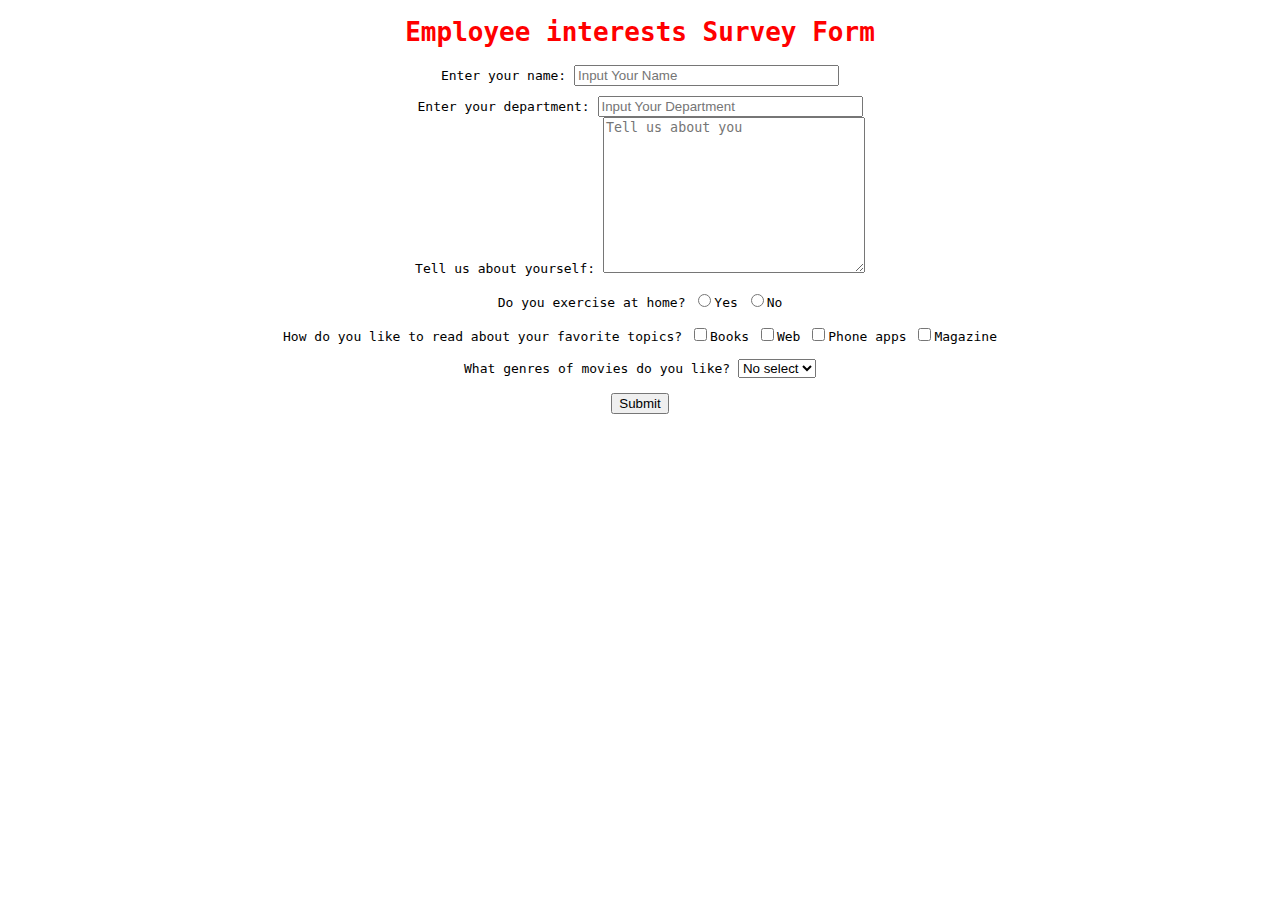
==== test.html @ 8abda7db "Survey" ====
<!DOCTYPE html>
<html lang="en">
<head>
    <meta charset="UTF-8">
    <meta http-equiv="X-UA-Compatible" content="IE=edge">
    <meta name="viewport" content="width=device-width, initial-scale=1.0">
    <title>Survey</title>
</head>
<body>
    <form>
        <div align="center">
            <h1 class="header-text">Employee interests Survey Form</h1>
            <div class="form-input-info"">
                <label for="UserName">Enter your name:</label>
                <input type="text" name="UserName" size="30" maxlength="35" value="" placeholder="Input Your Name">
            </div>
            <div class="form-input-info">
                <label for="Department">Enter your department:</label>
                <input type="text" name="Department" size="30" value="" placeholder="Input Your Department">
            </div>
            Tell us about yourself:
            <textarea name="Description" placeholder="Tell us about you" id="" cols="30" rows="10"></textarea>
            <br><br>
            Do you exercise at home?
            <input type="radio" name="choice" id="" value="1">Yes
            <input type="radio" name="choice" id="" value="0">No
            <br><br>
            How do you like to read about your favorite topics?
            <input type="checkbox" name="Topics" id="" value="books">Books
            <input type="checkbox" name="Topics" id="" value="web">Web
            <input type="checkbox" name="Topics" id="" value="phone">Phone apps
            <input type="checkbox" name="Topics" id="" value="magazine">Magazine
            <br><br>
            What genres of movies do you like?
            <select name="" id="">
                <option value="0" selected="true">No select</option>
                <option value="1">Comedy</option>
                <option value="2">Thriller</option>
                <option value="3">Horror</option>
                <option value="4">Biopic</option>
            </select>
            <br><br>
            <input type="submit" value="Submit">
        </div>
    </form>
</body>
</html>

<!-- Thay đổi style bằng class -->
<!-- Các độ ưu tiên 
    inline
    id
    class
    tag
-->
<style>
    .header-text{
        color: red;
    }
    body{
        font-family: monospace;
    }
    .form-input-info{
        margin-top: 10px;
    }
</style>
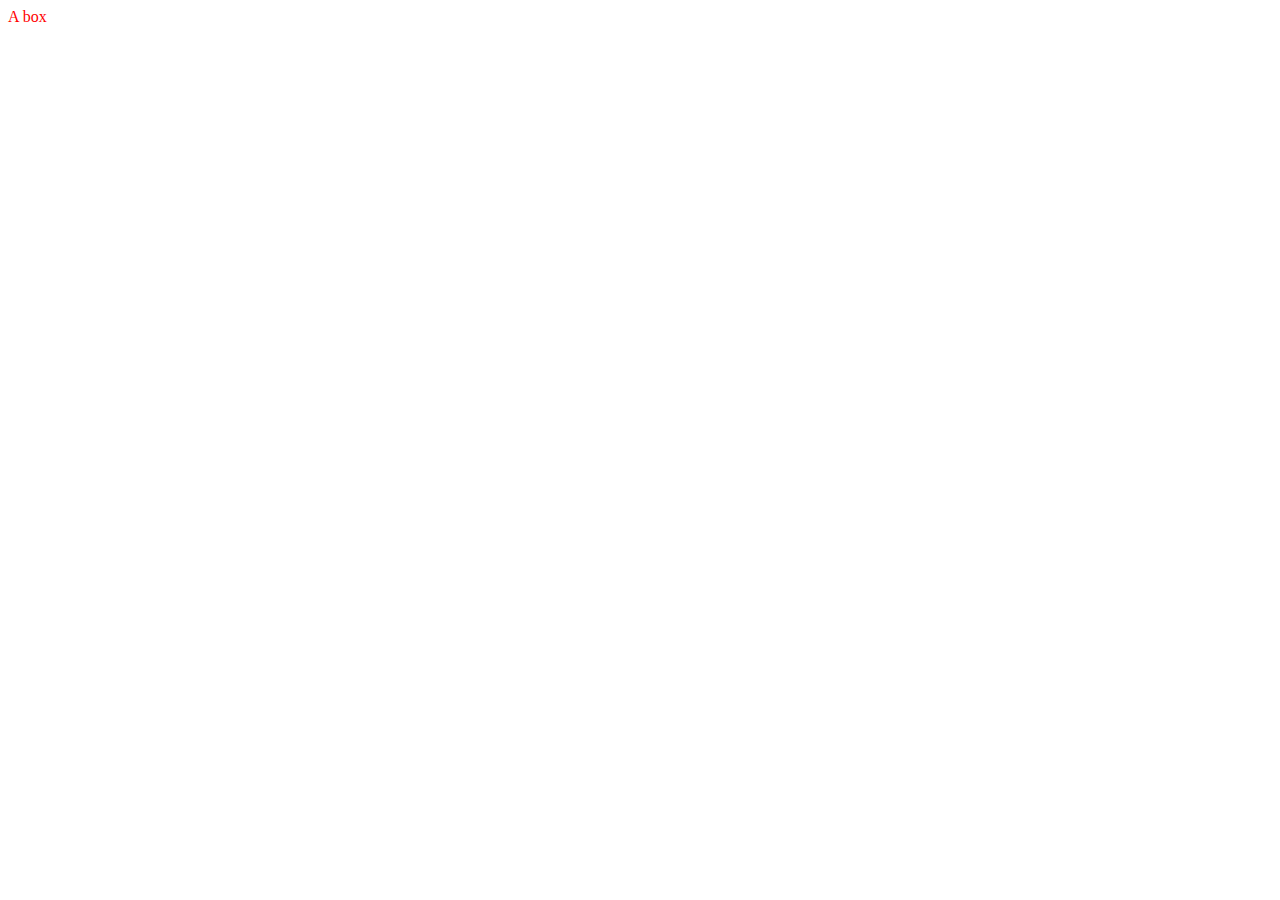
==== commit 94fb1495: "modified" ====
--- a/test.html
+++ b/test.html
@@ -4,63 +4,21 @@
     <meta charset="UTF-8">
     <meta http-equiv="X-UA-Compatible" content="IE=edge">
     <meta name="viewport" content="width=device-width, initial-scale=1.0">
-    <title>Survey</title>
+    <title>Document</title>
 </head>
 <body>
-    <form>
-        <div align="center">
-            <h1 class="header-text">Employee interests Survey Form</h1>
-            <div class="form-input-info"">
-                <label for="UserName">Enter your name:</label>
-                <input type="text" name="UserName" size="30" maxlength="35" value="" placeholder="Input Your Name">
+    <div>
+        <div class="container">
+            <div>
+                <div class="box">A box</div>
             </div>
-            <div class="form-input-info">
-                <label for="Department">Enter your department:</label>
-                <input type="text" name="Department" size="30" value="" placeholder="Input Your Department">
-            </div>
-            Tell us about yourself:
-            <textarea name="Description" placeholder="Tell us about you" id="" cols="30" rows="10"></textarea>
-            <br><br>
-            Do you exercise at home?
-            <input type="radio" name="choice" id="" value="1">Yes
-            <input type="radio" name="choice" id="" value="0">No
-            <br><br>
-            How do you like to read about your favorite topics?
-            <input type="checkbox" name="Topics" id="" value="books">Books
-            <input type="checkbox" name="Topics" id="" value="web">Web
-            <input type="checkbox" name="Topics" id="" value="phone">Phone apps
-            <input type="checkbox" name="Topics" id="" value="magazine">Magazine
-            <br><br>
-            What genres of movies do you like?
-            <select name="" id="">
-                <option value="0" selected="true">No select</option>
-                <option value="1">Comedy</option>
-                <option value="2">Thriller</option>
-                <option value="3">Horror</option>
-                <option value="4">Biopic</option>
-            </select>
-            <br><br>
-            <input type="submit" value="Submit">
         </div>
-    </form>
+    </div>
 </body>
 </html>
 
-<!-- Thay đổi style bằng class -->
-<!-- Các độ ưu tiên 
-    inline
-    id
-    class
-    tag
--->
 <style>
-    .header-text{
-        color: red;
-    }
-    body{
-        font-family: monospace;
-    }
-    .form-input-info{
-        margin-top: 10px;
+    .container div div{
+        color:red
     }
 </style>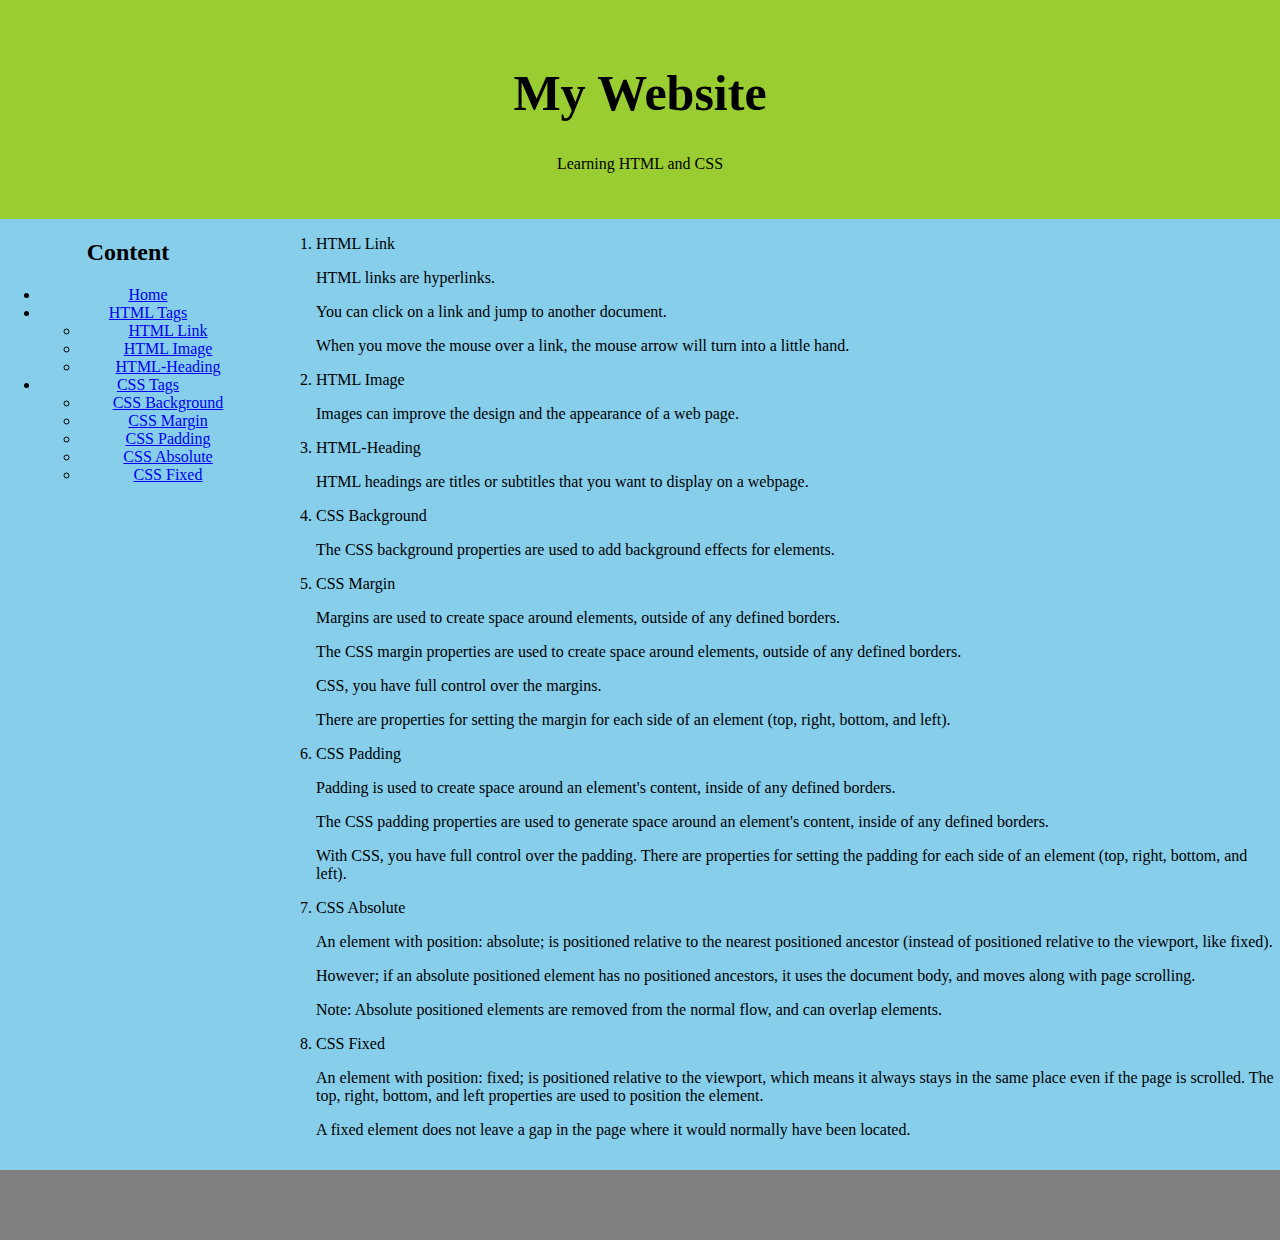
==== commit 9ebed1e2: "modified" ====
--- a/test.html
+++ b/test.html
@@ -4,21 +4,99 @@
     <meta charset="UTF-8">
     <meta http-equiv="X-UA-Compatible" content="IE=edge">
     <meta name="viewport" content="width=device-width, initial-scale=1.0">
-    <title>Document</title>
+    <link rel="stylesheet" href="styleLayout.css">
+    <title>Web</title>
 </head>
-<body>
-    <div>
-        <div class="container">
-            <div>
-                <div class="box">A box</div>
+<body >
+    <div class="wrap">
+        <div class="header">
+            <h1>My Website</h1>
+            <p>Learning HTML and CSS</p>
+        </div>
+        <div class="row">            
+            <div class="sidebar">
+                <h2>Content</h2>
+                <ul>
+                    <li>
+                        <a href="#">Home</a>
+                    </li>
+                    <li>
+                        <a href="#">HTML Tags</a>
+                        <ul>
+                            <li>
+                                <a href="#link">HTML Link</a>
+                            </li>
+                            <li>
+                                <a href="#img">HTML Image</a>
+                            </li>
+                            <li>
+                                <a href="#heading">HTML-Heading</a>
+                            </li>
+                        </ul>
+                    </li>
+                    <li>
+                        <a href="#">CSS Tags</a>
+                        <ul>
+                            <li>
+                                <a href="#back">CSS Background</a>
+                            </li>
+                            <li>
+                                <a href="#margin">CSS Margin</a>
+                            </li>
+                            <li>
+                                <a href="#padding">CSS Padding</a>
+                            </li>
+                            <li>
+                                <a href="#abs">CSS Absolute</a>
+                            </li>
+                            <li>
+                                <a href="#Fixed">CSS Fixed</a>
+                            </li>
+                        </ul>
+                    </li>
+                </ul>
             </div>
+            <div class="content">
+                <ol type="1">
+                    <li id="link">HTML Link</li>
+                    <p> HTML links are hyperlinks.</p>
+                    <p> You can click on a link and jump to another document.</p>
+                    <p> When you move the mouse over a link, the mouse arrow will turn into a little hand.</p>
+                    <li id="img">HTML Image</li>
+                    <p>Images can improve the design and the appearance of a web page.</p>
+                    <li id="heading">HTML-Heading</li>
+                    <p>HTML headings are titles or subtitles that you want to display on a webpage.</p>
+                    <li id="back">CSS Background</li>
+                    <p>The CSS background properties are used to add background effects for elements.</p>
+                    <li id="margin">CSS Margin</li>
+                    <p>Margins are used to create space around elements, outside of any defined borders.</p>
+                    <p>The CSS margin properties are used to create space around elements, outside of any defined borders.</p> 
+                    <p>CSS, you have full control over the margins.</p>
+                    <p> There are properties for setting the margin for each side of an element (top, right, bottom, and left).</p>
+                    <li id="padding">CSS Padding</li>
+                    <p>Padding is used to create space around an element's content, inside of any defined borders.</p>
+                    <p>The CSS padding properties are used to generate space around an element's content, inside of any defined borders.</p>                     
+                    <p>With CSS, you have full control over the padding. There are properties for setting the padding for each side of an element (top, right, bottom, and left).</p>                    </p>
+                    <li id="abs">CSS Absolute</li>
+                    <p>An element with position: absolute; is positioned relative to the nearest positioned ancestor (instead of positioned relative to the viewport, like fixed).</p>
+                    <p>However; if an absolute positioned element has no positioned ancestors, it uses the document body, and moves along with page scrolling.</p>
+                    <p>Note: Absolute positioned elements are removed from the normal flow, and can overlap elements.</p>
+                    <li id="Fixed">CSS Fixed</li>
+                    <p>An element with position: fixed; is positioned relative to the viewport, which means it always stays in the same place even if the page is scrolled. The top, right, bottom, and left properties are used to position the element.</p>
+                    <p>A fixed element does not leave a gap in the page where it would normally have been located.</p>
+                </ol>
+            </div>
+        </div>
+        <div class="clear">
+
+        </div>
+        <div class="footer">
+        
         </div>
     </div>
 </body>
 </html>
 
 <style>
-    .container div div{
-        color:red
-    }
+    
 </style>--- a/styleLayout.css
+++ b/styleLayout.css
@@ -0,0 +1,53 @@
+*{
+    box-sizing: border-box;
+}
+body{
+    margin: 0;
+    padding: 0;
+    background-color: skyblue;
+    /* font-size: 1.3em; */
+}
+.wrap{
+    width: 100%;
+    margin: 0 auto;
+}
+.header {
+    padding: 30px;
+    text-align: center;
+    background: yellowgreen;
+  }
+.header h1 {
+    font-size: 50px;
+  }
+.clear{
+    clear: both;
+}
+.footer{
+    margin-top: 15px;
+    height: 70px;
+    background-color: gray;
+    text-align: center;
+}
+.sidebar{
+    /* height: 750px; */
+    text-align: center;
+    width: 20%;
+    float: left;
+}   
+.content{
+    /* height: 2000px; */
+    width: 80%;
+    float: right;
+    padding-left: 20px;
+}
+.row::after{
+    content: "";
+    display: table;
+    clear: both;
+}
+@media screen and (max-width: 800px) {
+    .sidebar, .content{
+        width: 100%;
+        padding: 0;
+    }
+}
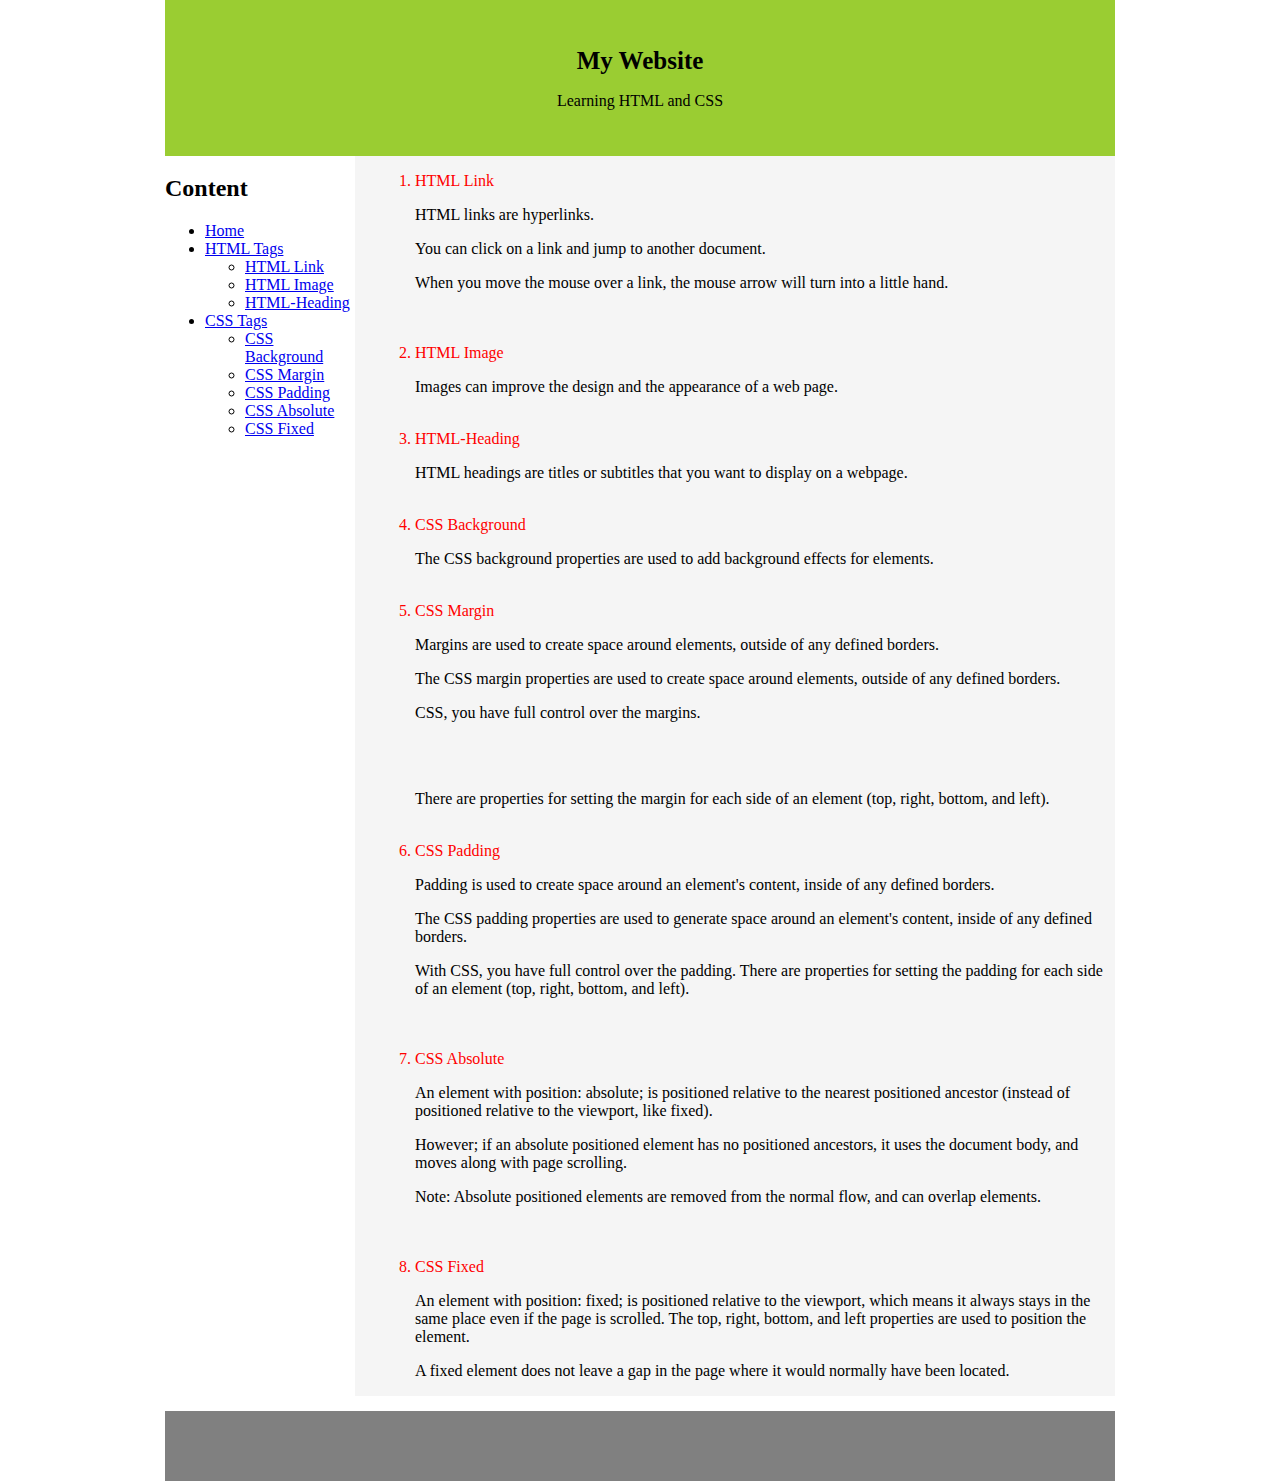
==== commit a52d09d5: "modified" ====
--- a/test.html
+++ b/test.html
@@ -62,25 +62,33 @@
                     <p> HTML links are hyperlinks.</p>
                     <p> You can click on a link and jump to another document.</p>
                     <p> When you move the mouse over a link, the mouse arrow will turn into a little hand.</p>
+                    <br><br>
                     <li id="img">HTML Image</li>
                     <p>Images can improve the design and the appearance of a web page.</p>
+                    <br>
                     <li id="heading">HTML-Heading</li>
                     <p>HTML headings are titles or subtitles that you want to display on a webpage.</p>
+                    <br>
                     <li id="back">CSS Background</li>
                     <p>The CSS background properties are used to add background effects for elements.</p>
+                    <br>
                     <li id="margin">CSS Margin</li>
                     <p>Margins are used to create space around elements, outside of any defined borders.</p>
                     <p>The CSS margin properties are used to create space around elements, outside of any defined borders.</p> 
                     <p>CSS, you have full control over the margins.</p>
+                    <br><br>
                     <p> There are properties for setting the margin for each side of an element (top, right, bottom, and left).</p>
+                    <br>
                     <li id="padding">CSS Padding</li>
                     <p>Padding is used to create space around an element's content, inside of any defined borders.</p>
                     <p>The CSS padding properties are used to generate space around an element's content, inside of any defined borders.</p>                     
                     <p>With CSS, you have full control over the padding. There are properties for setting the padding for each side of an element (top, right, bottom, and left).</p>                    </p>
+                    <br><br>
                     <li id="abs">CSS Absolute</li>
                     <p>An element with position: absolute; is positioned relative to the nearest positioned ancestor (instead of positioned relative to the viewport, like fixed).</p>
                     <p>However; if an absolute positioned element has no positioned ancestors, it uses the document body, and moves along with page scrolling.</p>
                     <p>Note: Absolute positioned elements are removed from the normal flow, and can overlap elements.</p>
+                    <br><br>
                     <li id="Fixed">CSS Fixed</li>
                     <p>An element with position: fixed; is positioned relative to the viewport, which means it always stays in the same place even if the page is scrolled. The top, right, bottom, and left properties are used to position the element.</p>
                     <p>A fixed element does not leave a gap in the page where it would normally have been located.</p>
--- a/styleLayout.css
+++ b/styleLayout.css
@@ -4,20 +4,22 @@
 body{
     margin: 0;
     padding: 0;
-    background-color: skyblue;
-    /* font-size: 1.3em; */
+    background-color: white;
 }
 .wrap{
-    width: 100%;
+    width: 950px;
     margin: 0 auto;
 }
 .header {
     padding: 30px;
     text-align: center;
     background: yellowgreen;
+    position: sticky;
+    top: 0;
+    position: -webkit-sticky;
   }
 .header h1 {
-    font-size: 50px;
+    font-size: 25px;
   }
 .clear{
     clear: both;
@@ -30,7 +32,7 @@
 }
 .sidebar{
     /* height: 750px; */
-    text-align: center;
+    text-align: left;
     width: 20%;
     float: left;
 }   
@@ -39,6 +41,7 @@
     width: 80%;
     float: right;
     padding-left: 20px;
+    background-color: #f5f5f5;
 }
 .row::after{
     content: "";
@@ -51,3 +54,10 @@
         padding: 0;
     }
 }
+
+:root{
+    --text-align: red;
+}
+.content li{
+    color: var(--text-align);
+}